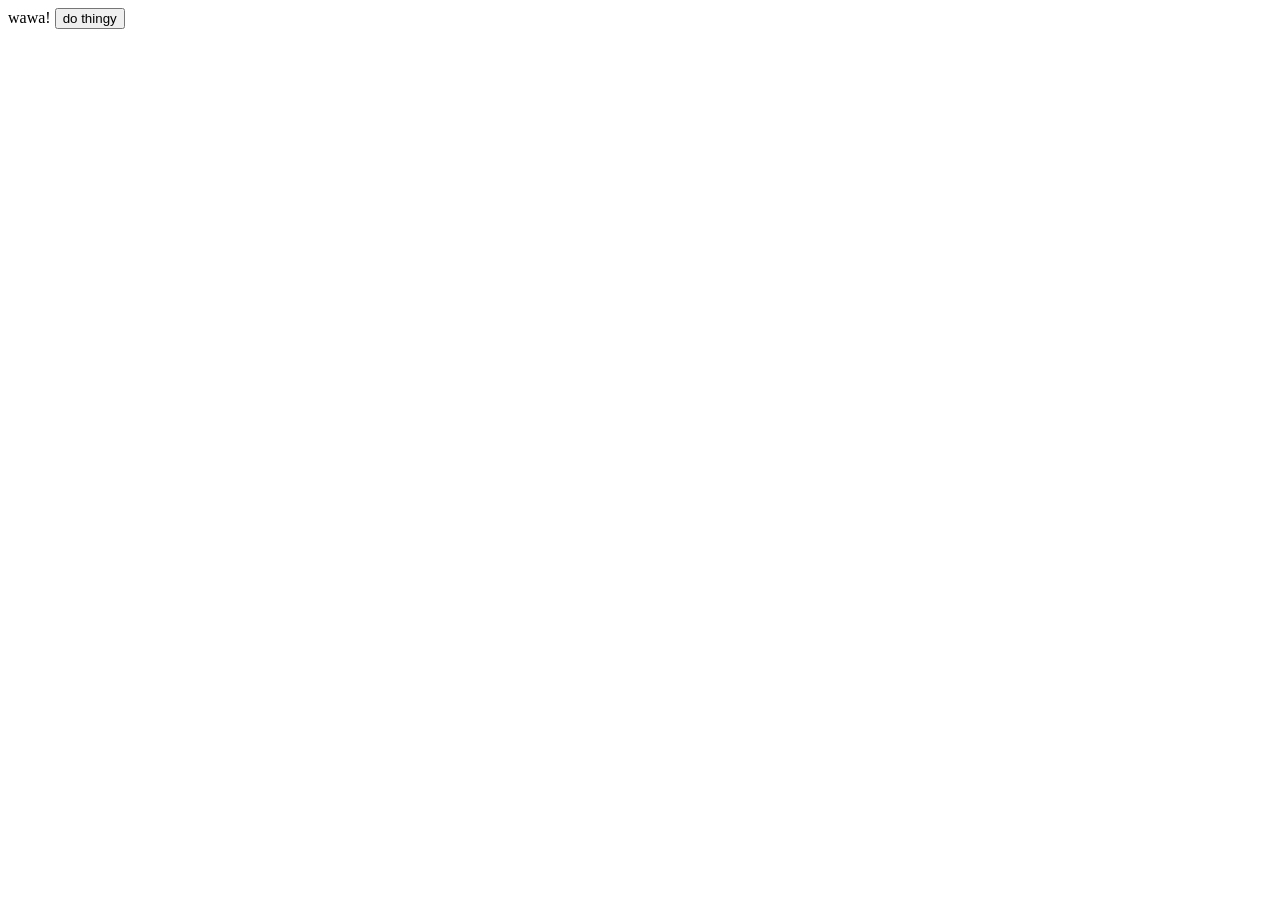
==== buildJson.html @ aa1a48ff "hash solution codes and validate puzzle json" ====
<!DOCTYPE html>
<html lang="en">
<head>
    <meta charset="UTF-8">
    <meta name="viewport" content="width=device-width, initial-scale=1.0">
    <meta name="description" content="Connect to your Variant Sudoku Archipelago slot in this web client">
    <title>Variant Sudoku AP</title>

    <link rel="icon" type="image/png" sizes="16x16" href="favicon-16x16.png">

    <script defer type="text/javascript" src="Scripts/BuildJson.js"></script>
</head>
<body>
    wawa!
    <button onclick="doThingy()">do thingy</button>
</body>
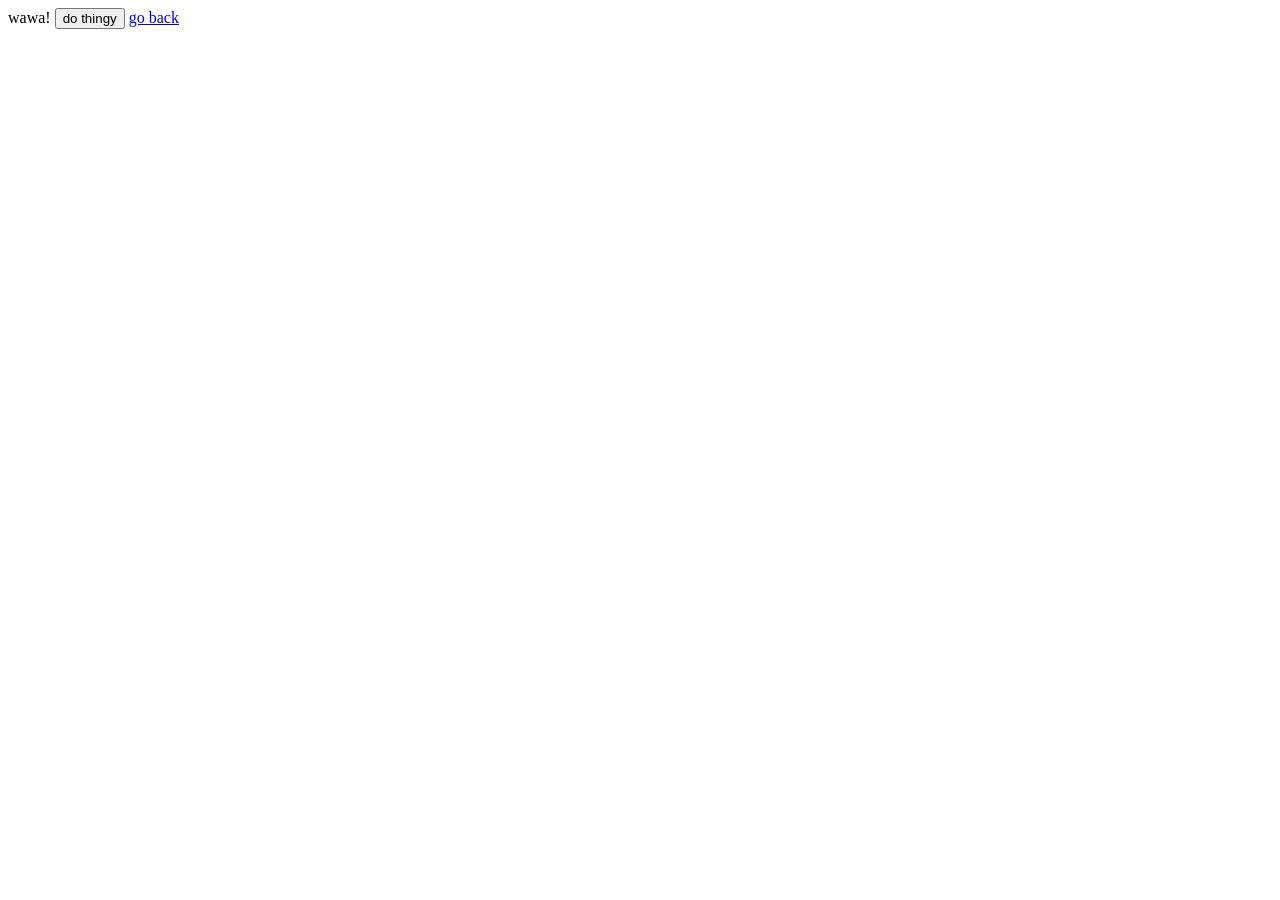
==== commit f86371b2: "integrate puzzle submission format" ====
--- a/buildJson.html
+++ b/buildJson.html
@@ -13,4 +13,5 @@
 <body>
     wawa!
     <button onclick="doThingy()">do thingy</button>
+    <a href="..">go back</a>
 </body>
